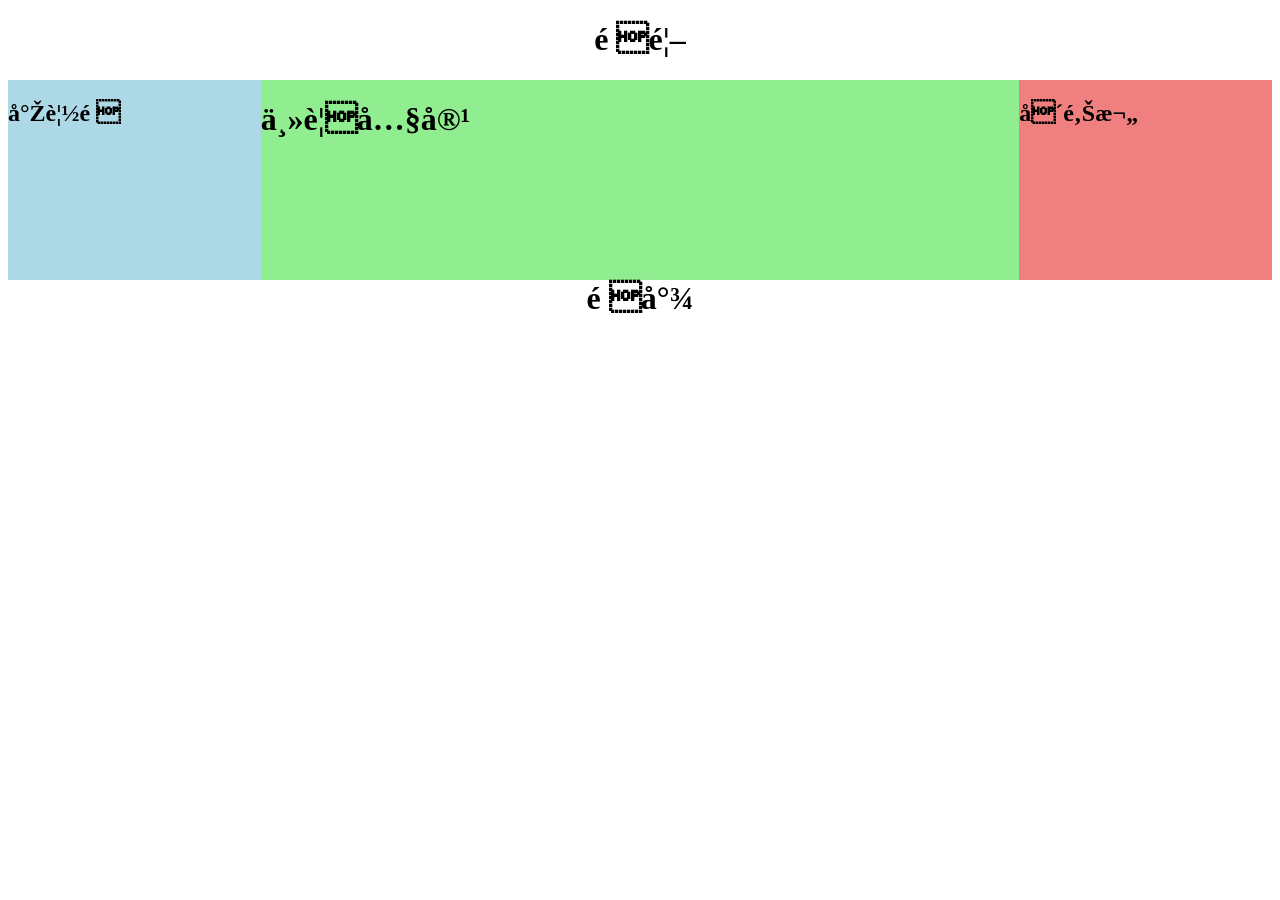
==== 01.html @ 281f98d2 "1022" ====
<!DOCTYPE html>
<html>
    <head>
        <meta charset="ulf-8">
        <title>我的網頁</title>
        <style>
           header,footer{clear: both;text-align: center;}
           nav{float: left;width: 20%;height: 200px;background: lightblue;}
           main{float: left;width: 60%;height: 200px;background: lightgreen;}
           aside{float: left;width: 20%;height: 200px;background: lightcoral;}
           </style>

    </head>
    <body>
   <header><h1>頁首</h1></header>
   <nav><h1>導覽頁</h1></nav>
    <main><h1>主要內容</h1></main>
    <aside><h1>側邊欄</h1></aside>
   <footer><h1>頁尾</h1></footer>
    </body>
    </html>
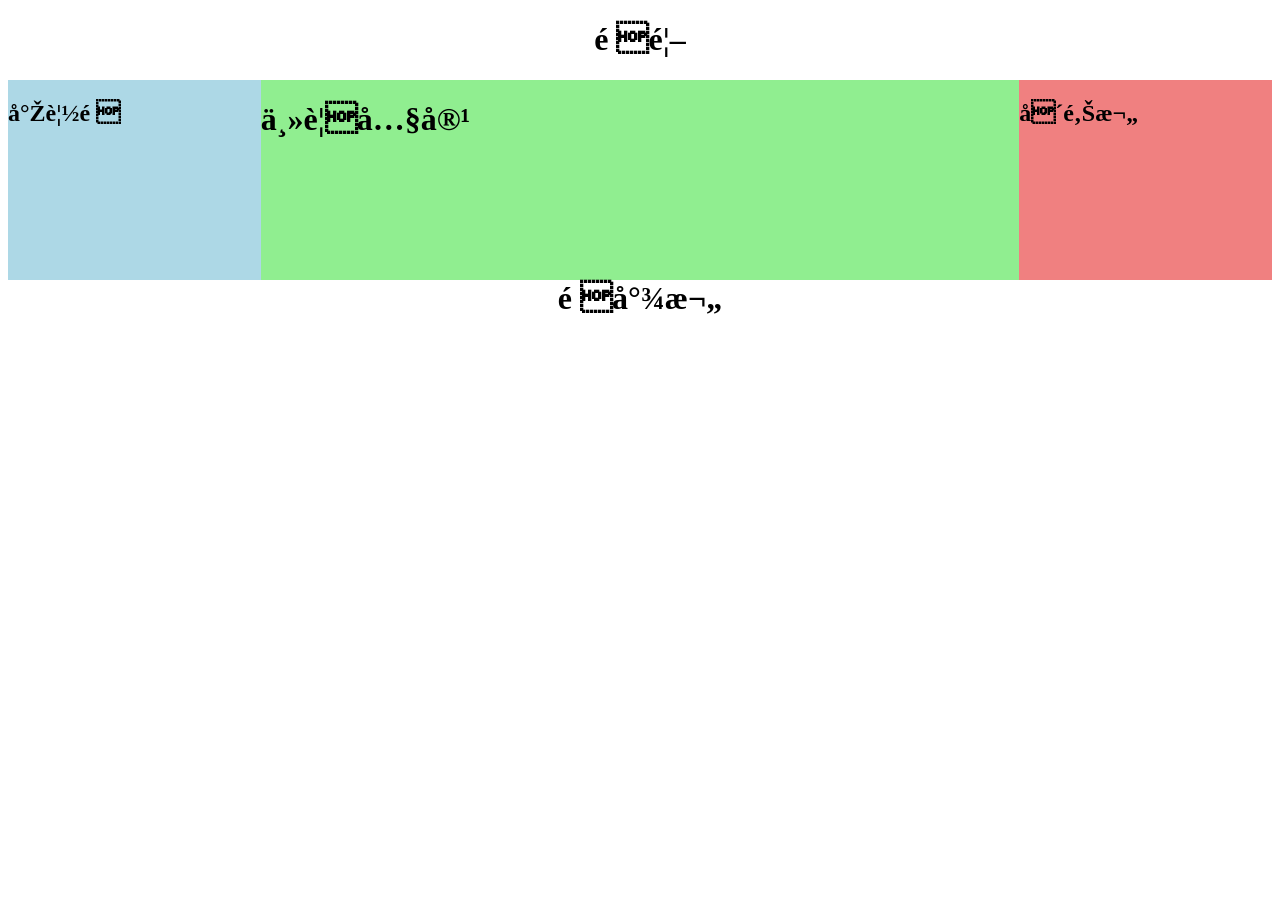
==== commit d67fb0da: "10" ====
--- a/01.html
+++ b/01.html
@@ -16,6 +16,7 @@
    <nav><h1>導覽頁</h1></nav>
     <main><h1>主要內容</h1></main>
     <aside><h1>側邊欄</h1></aside>
-   <footer><h1>頁尾</h1></footer>
+   <footer><h1>頁尾欄</h1></footer>
+   
     </body>
     </html>
